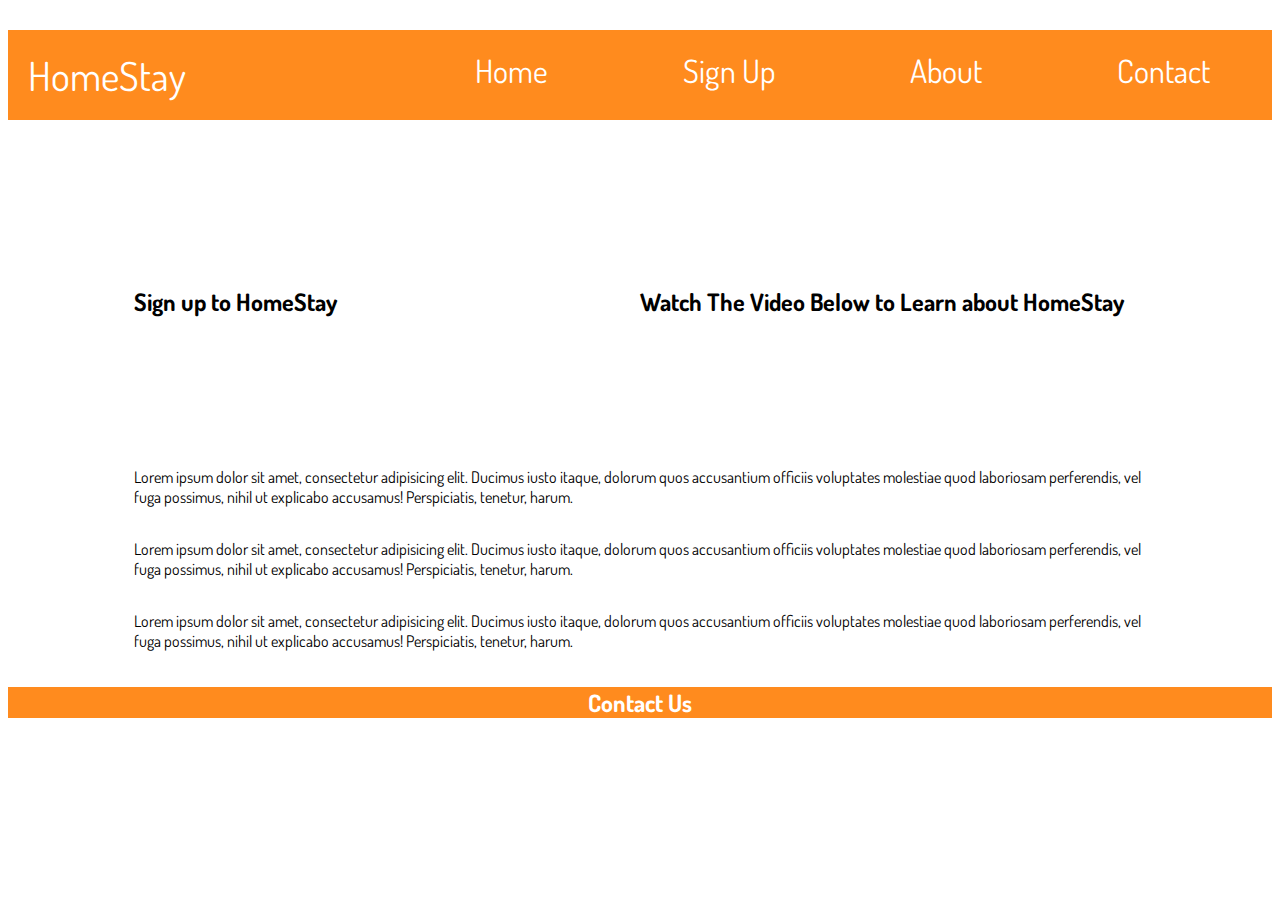
==== index.html @ 8cfbecb3 "First copy upload" ====
<!DOCTYPE html>
<html lang="en">
<head>
	<meta charset="UTF-8">
	<title>HomeStay</title>
	<link rel="stylesheet" type="text/css" href="style.css">
	<link href='http://fonts.googleapis.com/css?family=Dosis' rel='stylesheet' type='text/css'>
	
</head>
<body>
	
	<nav>
		<a id="logoNav">HomeStay</a>
		<a href="#">Home</a>
		<a href="#">Sign Up</a>
		<a href="#">About</a>
		<a href="#">Contact</a>
	</nav>

	<section id="topcontainer">

		<div class="topbox">
		<h2>Sign up to HomeStay</h2>			
		</div>

		<div class="topbox">
			<h2> Watch The Video Below to Learn about HomeStay</h2>			
		</div>
		
	</section>

	<section id="bottomcontainer">

		<div class="bottombox">

			<p>Lorem ipsum dolor sit amet, consectetur adipisicing elit. Ducimus iusto itaque, dolorum quos accusantium officiis voluptates molestiae quod laboriosam perferendis, vel fuga possimus, nihil ut explicabo accusamus! Perspiciatis, tenetur, harum.</p>
			
		</div>

		<div class="bottombox">
		
			<p>Lorem ipsum dolor sit amet, consectetur adipisicing elit. Ducimus iusto itaque, dolorum quos accusantium officiis voluptates molestiae quod laboriosam perferendis, vel fuga possimus, nihil ut explicabo accusamus! Perspiciatis, tenetur, harum.</p>
			
		</div>

		<div class="bottombox">
		
			<p>Lorem ipsum dolor sit amet, consectetur adipisicing elit. Ducimus iusto itaque, dolorum quos accusantium officiis voluptates molestiae quod laboriosam perferendis, vel fuga possimus, nihil ut explicabo accusamus! Perspiciatis, tenetur, harum.</p>
			
		</div>
		
	</section>

	<footer>
		<h2>Contact Us</h2>
	</footer>
	
</body>
</html>
---- style.css ----
*{
	-moz-box-sizing:border-box;
	-webkit-box-sizing:border-box;
	box-sizing:border-box;
}

body{

	font-family: Dosis, sans-serif;

}

nav{
	display: flex;
	width: 100%;
	flex-direction:column;
	align-items:stretch;
	font-family: Dosis;
	margin: 30px auto;
	padding: 0;
	background-color: #FF8B1E;

}

nav a{
	text-decoration: none;
	flex:1;
	color: white;
	text-align: center;
	border-bottom:1px solid white;
	padding:20px 20px 20px 20px;
	font-size: 2em;
}

#topcontainer{
	width: 80%;
	display:flex;
	flex-flow: column nowrap;
	align-items:center;
	margin-right: auto;
	margin-left: auto;
}

.topbox{

}

#bottomcontainer{
	width: 80%;
	display: flex;
	flex-flow: column wrap;
	justify-content:center;
	align-items:center;
	margin-right: auto;
	margin-left: auto;
}

.bottombox{

}

footer{
	width: 100%;
	background-color: #FF8B1E;
	text-align: center;
	color: white;
}
footer a {
	text-decoration: none;
	color: white;
	
}

@media screen and (min-width: 700px){

	nav{
		flex-direction:row;

	}

	#logoNav{
		flex:2;
		font-size: 2.5em;
		text-align: left;

	}

	#topcontainer{
		flex-flow:row wrap;
		background-image: url(island.jpg);
		background-size:contain;
		height:300px;

		

	}

	#topcontainer img{
		opacity: 0.4;		
				
	}

	.topbox{
		flex:1;
	}
}
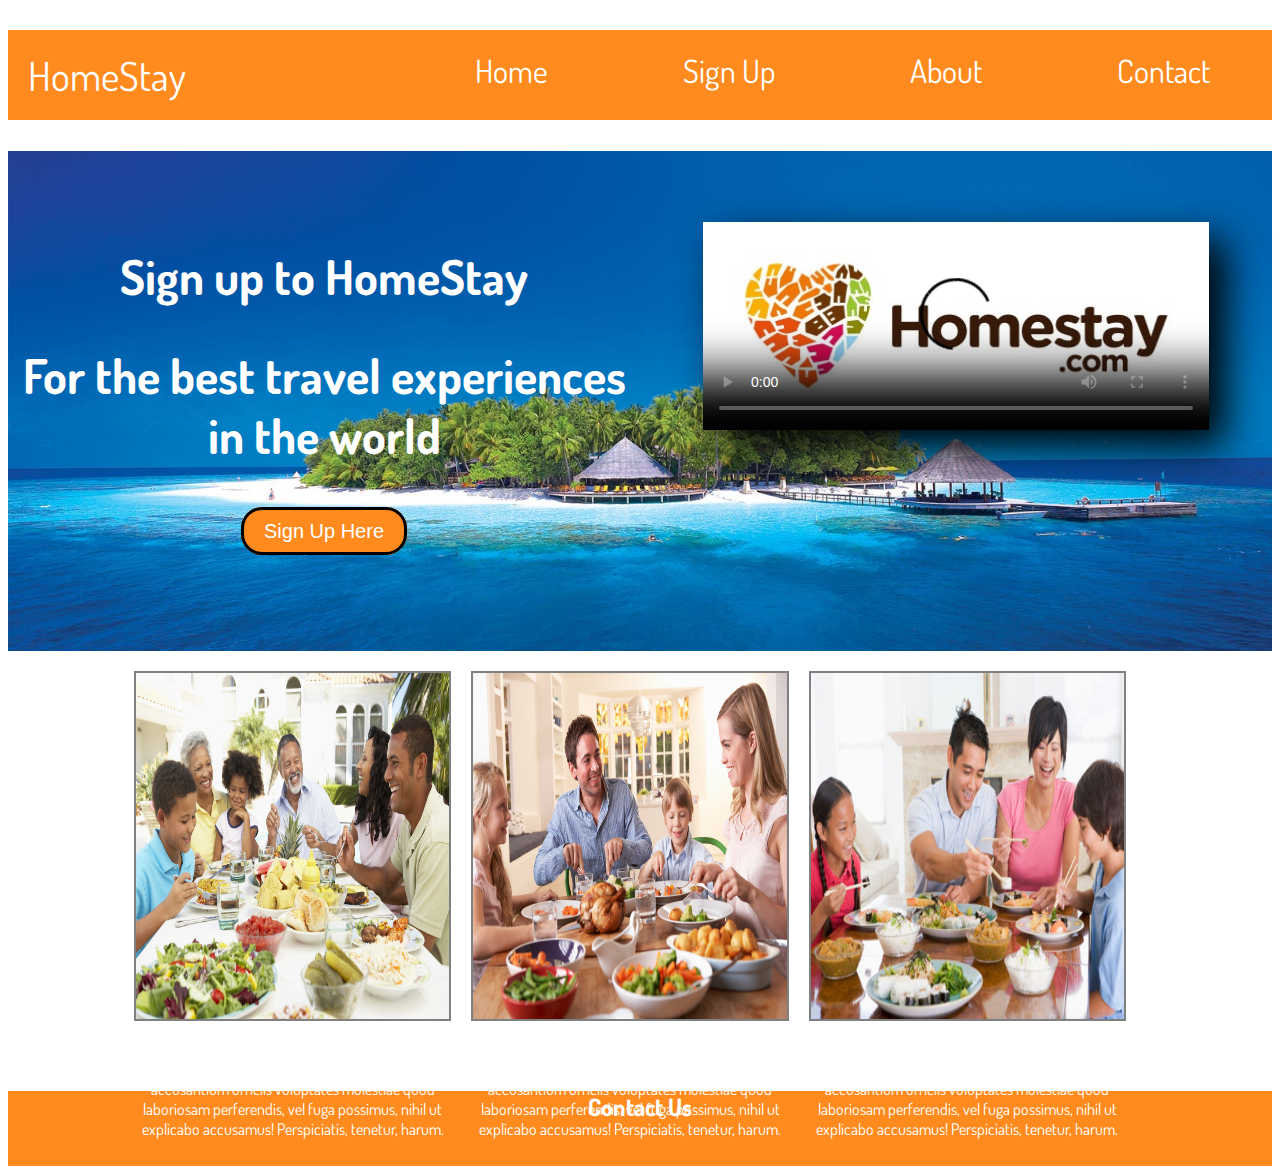
==== commit 2304a9fb: "Changes to index,style and added images" ====
--- a/index.html
+++ b/index.html
@@ -20,11 +20,20 @@
 	<section id="topcontainer">
 
 		<div class="topbox">
-		<h2>Sign up to HomeStay</h2>			
+		<h2>Sign up to HomeStay</h2>
+		<h2>For the best travel experiences in the world
+		</h2>
+		<a href="form.html"class="button">Sign Up Here</a>			
 		</div>
 
 		<div class="topbox">
-			<h2> Watch The Video Below to Learn about HomeStay</h2>			
+			<video controls="controls" poster="img/logo.jpg" preload="auto" >
+				
+				<source src="video/OGV_Bunny.ogv"  type="video/ogv">		
+				<source src="video/WebM_Bunny.webm"  type="video/webm">
+				<source src="video/MP4_Bunny.mp4" type="video/mp4">
+		
+			</video>			
 		</div>
 		
 	</section>
@@ -32,19 +41,19 @@
 	<section id="bottomcontainer">
 
 		<div class="bottombox">
-
+			<img src="img/meal1.jpg" alt="Family meal picture">
 			<p>Lorem ipsum dolor sit amet, consectetur adipisicing elit. Ducimus iusto itaque, dolorum quos accusantium officiis voluptates molestiae quod laboriosam perferendis, vel fuga possimus, nihil ut explicabo accusamus! Perspiciatis, tenetur, harum.</p>
 			
 		</div>
 
 		<div class="bottombox">
-		
+			<img src="img/meal2.jpg" alt="Family meal picture">
 			<p>Lorem ipsum dolor sit amet, consectetur adipisicing elit. Ducimus iusto itaque, dolorum quos accusantium officiis voluptates molestiae quod laboriosam perferendis, vel fuga possimus, nihil ut explicabo accusamus! Perspiciatis, tenetur, harum.</p>
 			
 		</div>
 
 		<div class="bottombox">
-		
+			<img src="img/meal3.jpg" alt="Family meal picture">
 			<p>Lorem ipsum dolor sit amet, consectetur adipisicing elit. Ducimus iusto itaque, dolorum quos accusantium officiis voluptates molestiae quod laboriosam perferendis, vel fuga possimus, nihil ut explicabo accusamus! Perspiciatis, tenetur, harum.</p>
 			
 		</div>
--- a/style.css
+++ b/style.css
@@ -7,6 +7,16 @@
 body{
 
 	font-family: Dosis, sans-serif;
+	color: black;
+
+}
+
+video{
+	display: flex;
+	width: 80%;
+	-webkit-filter:drop-shadow(17px 17px 20px black); hue-rotate(60deg); opacity(.5);
+	margin-right: auto;
+	margin-left: auto;
 
 }
 
@@ -33,34 +43,61 @@
 }
 
 #topcontainer{
-	width: 80%;
+	width: 100%;
 	display:flex;
 	flex-flow: column nowrap;
-	align-items:center;
+	align-items:center;	
+	text-align: center;
 	margin-right: auto;
 	margin-left: auto;
 }
 
 .topbox{
+	font-size: 2em;
+	margin-bottom: 50px;
 
 }
+
+.button {
+	border-radius: 21px;
+	font-family: Arial;
+	color: #ffffff;
+	font-size: 20px;
+	background: #FF8B1E;
+	padding: 10px 20px 10px 20px;
+	border: solid #000 3px;
+	text-decoration: none;
+
+	
+    }
 
 #bottomcontainer{
 	width: 80%;
 	display: flex;
 	flex-flow: column wrap;
-	justify-content:center;
-	align-items:center;
+	justify-content:center;	
+	text-align: center;
+	margin-left: auto;
 	margin-right: auto;
-	margin-left: auto;
+
 }
 
 .bottombox{
+	flex:1;
+	background-color: #FF8B1E;
+	margin-right: auto;
+	border: solid 2px grey;
+	margin-bottom: 50px;
 
+}
+.bottombox img{
+	width: 100%;
+	height:100%;
 }
 
 footer{
 	width: 100%;
+	height: 75px;
 	background-color: #FF8B1E;
 	text-align: center;
 	color: white;
@@ -71,8 +108,17 @@
 	
 }
 
+
+
 @media screen and (min-width: 700px){
-
+	video{
+		margin-bottom: 100px;
+		height: 50%;
+	}
+	
+	body{
+		color: white;
+	}
 	nav{
 		flex-direction:row;
 
@@ -86,12 +132,13 @@
 	}
 
 	#topcontainer{
+		text-align: top;
 		flex-flow:row wrap;
-		background-image: url(island.jpg);
-		background-size:contain;
-		height:300px;
-
-		
+		background-image: url(img/island.jpg);
+		background-size:cover;
+		background-repeat:no-repeat;
+		background-position:center;		
+		height: 500px;		
 
 	}
 
@@ -102,5 +149,27 @@
 
 	.topbox{
 		flex:1;
+
 	}
-}+
+	#bottomcontainer{
+		flex-flow: row wrap;
+		
+
+	}
+
+	.bottombox{
+		margin-top: 20px;
+		margin-right: 20px;
+
+	}
+
+	
+	
+
+
+
+
+
+}
+
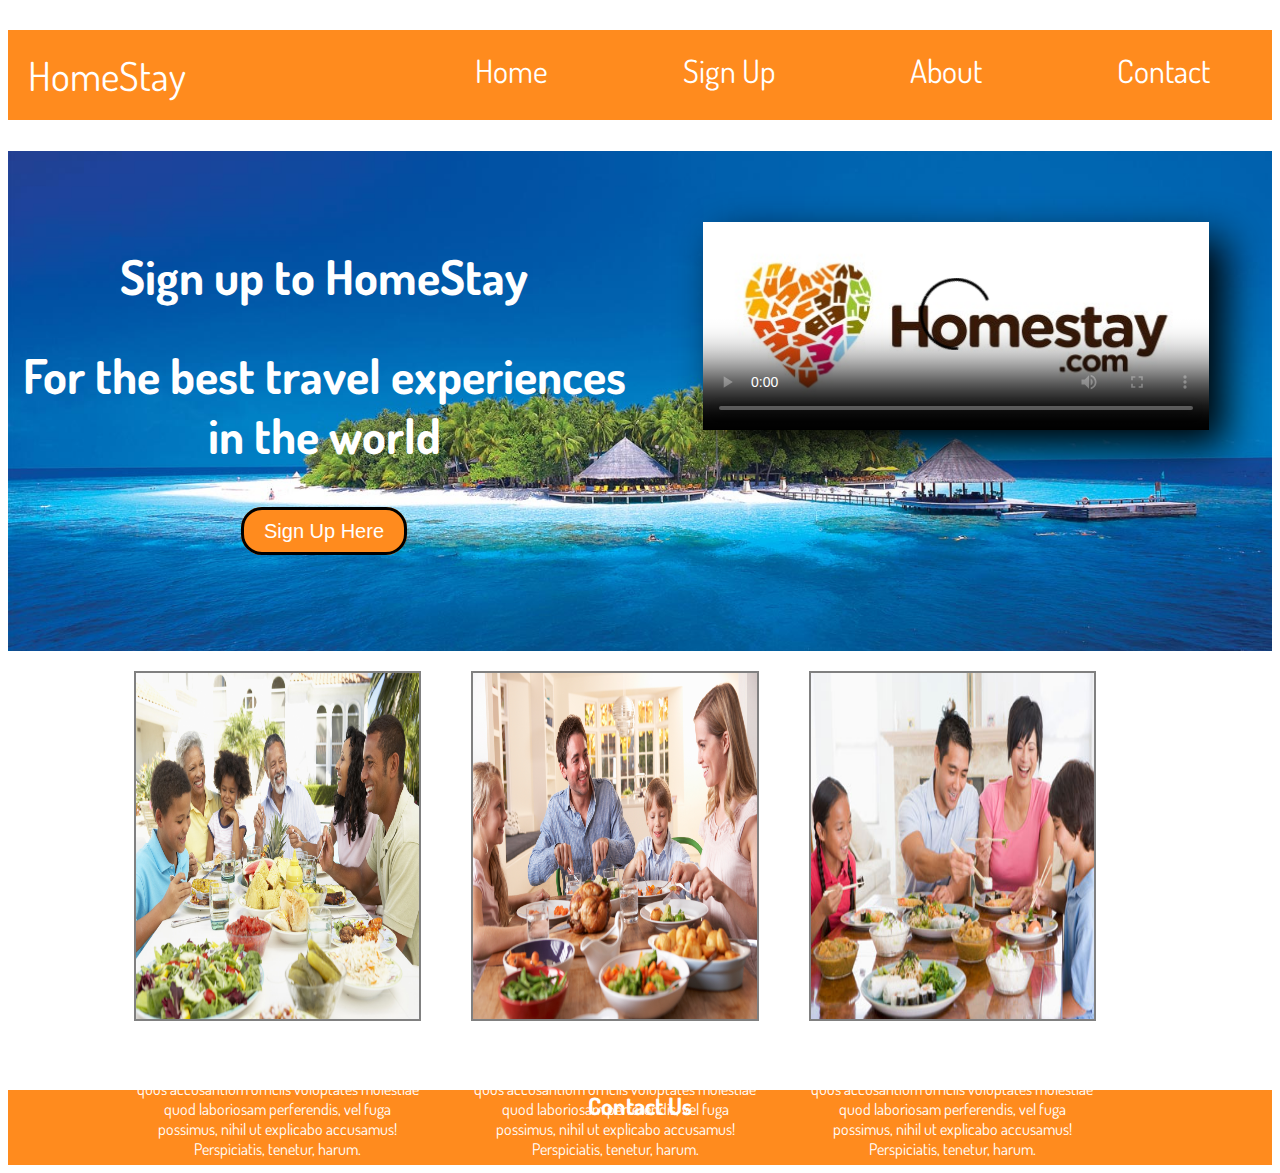
==== commit 6dd25405: "added links to nav bar" ====
--- a/index.html
+++ b/index.html
@@ -10,9 +10,9 @@
 <body>
 	
 	<nav>
-		<a id="logoNav">HomeStay</a>
-		<a href="#">Home</a>
-		<a href="#">Sign Up</a>
+		<a id="logoNav" href="index.html">HomeStay</a>
+		<a href="index.html">Home</a>
+		<a href="form.html">Sign Up</a>
 		<a href="#">About</a>
 		<a href="#">Contact</a>
 	</nav>
--- a/style.css
+++ b/style.css
@@ -95,6 +95,75 @@
 	height:100%;
 }
 
+/* CSS specific to Form.html */
+
+#formsContainer{
+	display:flex;
+	flex-direction: column;
+	background-image: url(img/country.jpg);
+	background-size: cover;
+}
+
+#infoBox{
+	flex:1;
+	width:100%;
+	align-items:center;
+	margin-right: auto;
+	margin-left: auto;
+	text-align: center;
+	color:white;
+	font-size: 2em;
+}
+
+#infoBox h2 {
+	font-size: 2em;
+}
+
+#forms{
+	flex:1;
+}
+
+form{
+    width: 550px;
+ 	margin: auto;
+ }
+
+legend{
+	font-size: 30px;
+	background-color: #FF8B1E;
+    padding: 4px 15px;
+    color:white;
+}
+            
+label.field{
+    display: block;
+    text-align: right;
+    width: 100px;
+    float: left;
+    color:white;
+}
+
+#terms{
+	color:white;
+}
+
+.field{
+    padding: 6px 8px;
+}
+
+fieldset{
+    width: 550px;
+    border: 1px solid :rgba(255,139,30);
+    border-radius: 20px;
+    clear: both;
+    padding: 20px;
+    margin-bottom: 50px;
+    background-color:rgba(255,139,30,0.7);
+
+}
+
+/*ends forms only CSS */
+
 footer{
 	width: 100%;
 	height: 75px;
@@ -154,22 +223,32 @@
 
 	#bottomcontainer{
 		flex-flow: row wrap;
+		margin-top: 20px;
 		
 
 	}
 
 	.bottombox{
-		margin-top: 20px;
-		margin-right: 20px;
-
-	}
-
-	
-	
-
-
-
-
-
-}
-
+		margin-right: 50px;
+		margin-bottom: none;
+
+	}
+
+	
+
+}
+
+
+/* CSS specific to Form.html */
+
+#formsContainer{
+	display:flex;
+	flex-direction: row;
+	background-image:url("img/country.jpg");
+	background-size:cover;
+    background-position: center; 	
+
+/*ends forms only CSS */
+
+}
+
